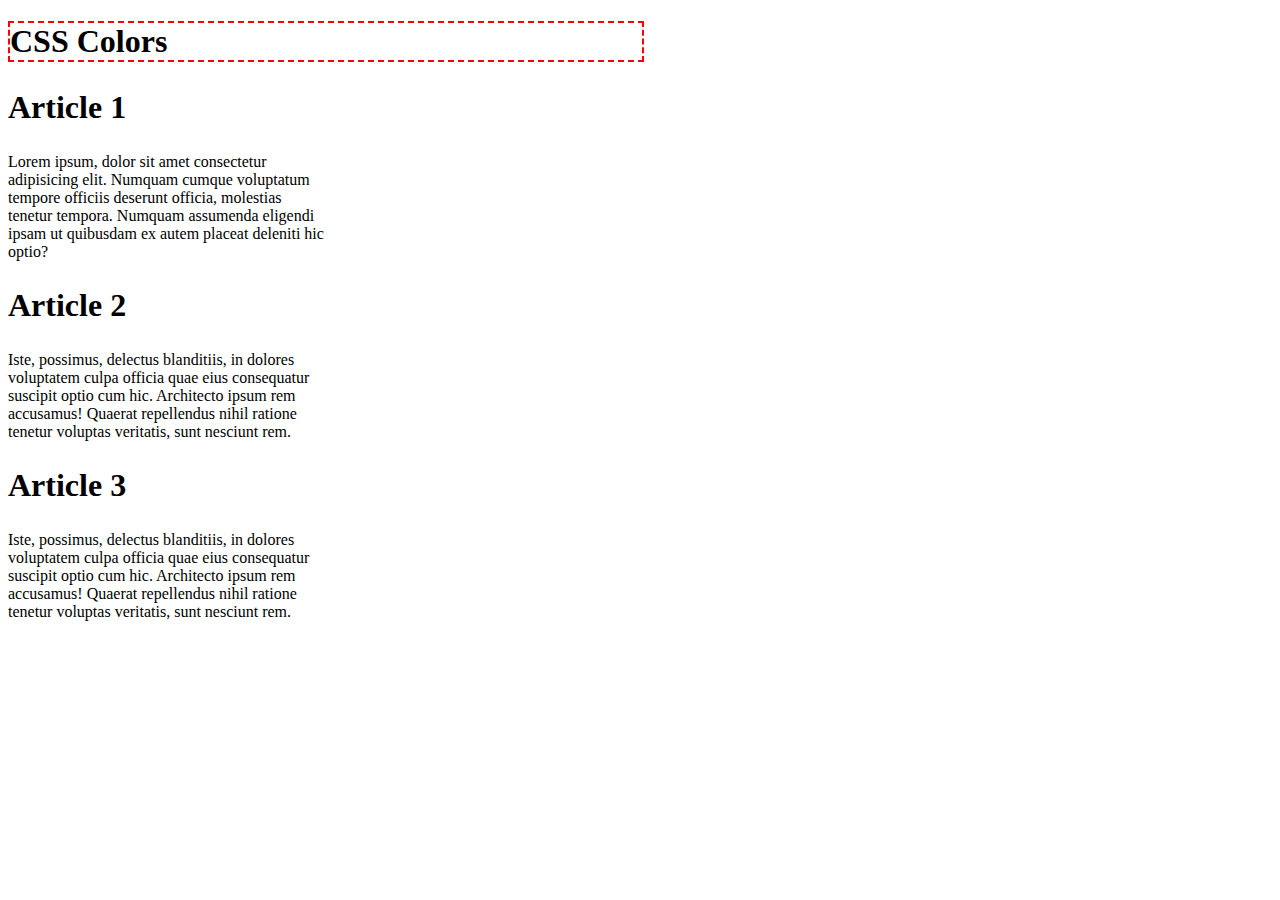
==== 03_CSS_Units_&_Sizes/index.html @ ac4b6728 "Add files via upload" ====
<!DOCTYPE html>
<html lang="en">

<head>
    <meta charset="UTF-8">
    <meta http-equiv="X-UA-Compatible" content="IE=edge">
    <meta name="viewport" content="width=device-width, initial-scale=1.0">
    <title>CSS Colors</title>
    <link rel="stylesheet" href="css/style.css">
</head>

<body>
    <header>
        <h1>CSS Colors</h1>
    </header>
    <main>
        <article>
            <h2>Article 1</h2>
            <p class="one">Lorem ipsum, dolor sit amet consectetur adipisicing elit. Numquam cumque voluptatum tempore
                officiis
                deserunt
                officia, molestias tenetur tempora. Numquam assumenda eligendi ipsam ut quibusdam ex autem placeat
                deleniti
                hic optio?</p>
        </article>
        <article>
            <h2>Article 2</h2>
            <p class="two">Iste, possimus, delectus blanditiis, in dolores voluptatem culpa officia quae
                eius
                consequatur
                suscipit optio
                cum hic. Architecto ipsum rem accusamus! Quaerat repellendus <span>nihil</span> ratione tenetur voluptas
                veritatis,
                sunt
                nesciunt rem.</p>
        </article>
        <article>
            <h2>Article 3</h2>
            <p class="three">Iste, possimus, delectus blanditiis, in dolores voluptatem culpa officia quae eius
                consequatur
                suscipit optio
                cum hic. Architecto <span>ipsum</span> rem accusamus! Quaerat repellendus nihil ratione tenetur voluptas
                veritatis,
                sunt
                nesciunt rem.</p>
        </article>
    </main>
</body>

</html>
---- 03_CSS_Units_&_Sizes/css/style.css ----
/* https://developer.mozilla.org/en-US/docs/Learn/CSS/Building_blocks/Values_and_units */


/* defailte size 16px*/
/*
p {
    font-size: 16px;
}
*/

h1 {
    border: 2px dashed red;
    width: 50%;
}

/*
p {
    font-size: 1rem;
}
*/

h2 {
    font-size: 2rem; /* 32px */
}

p {
    width: 40ch;
}

.one {
    height: 100%;
}
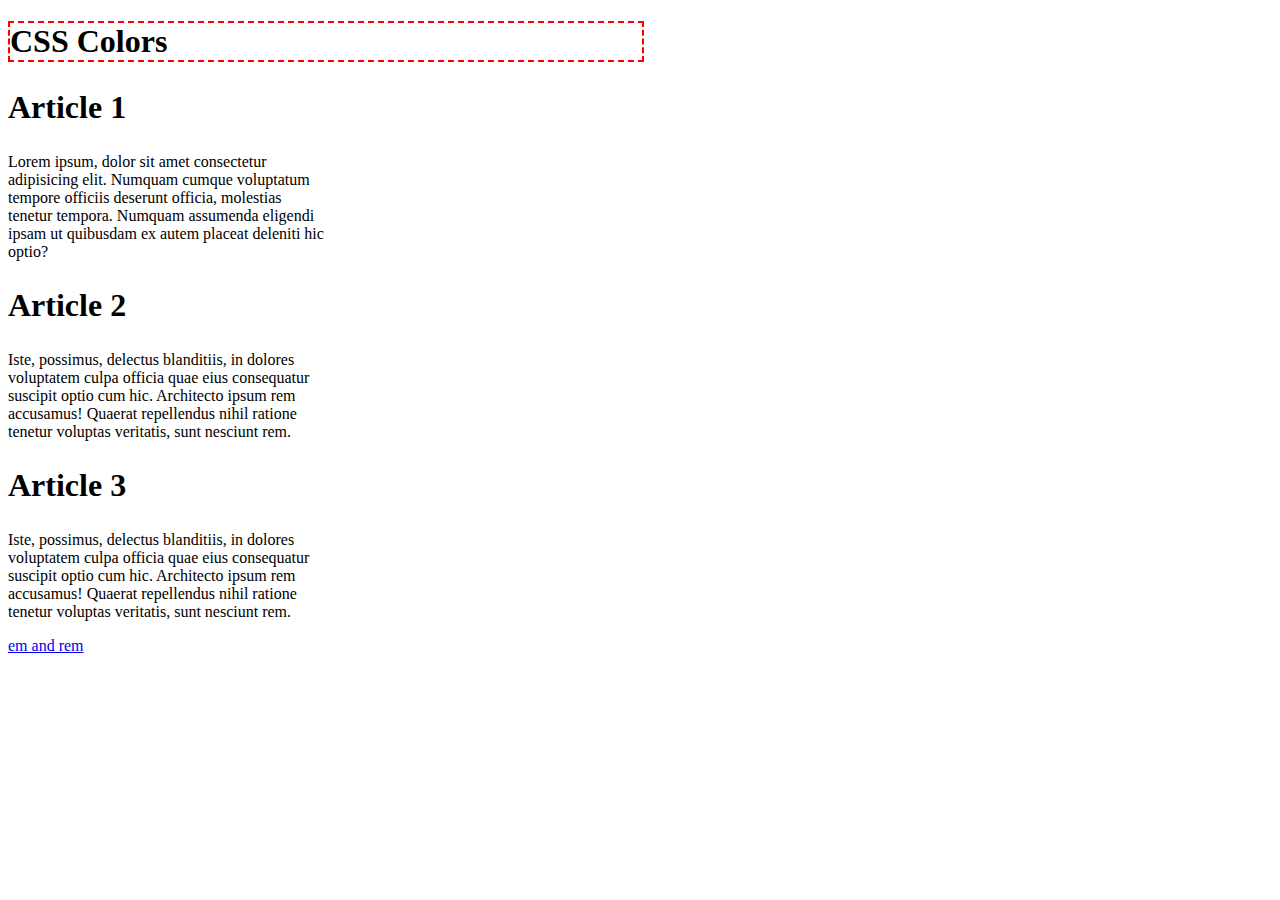
==== commit 889ea314: "CSS Units & Sizes" ====
--- a/03_CSS_Units_&_Sizes/index.html
+++ b/03_CSS_Units_&_Sizes/index.html
@@ -44,6 +44,7 @@
                 sunt
                 nesciunt rem.</p>
         </article>
+        <a href="https://www.youtube.com/watch?v=NaCzLw36iKU">em and rem</a>
     </main>
 </body>
 
